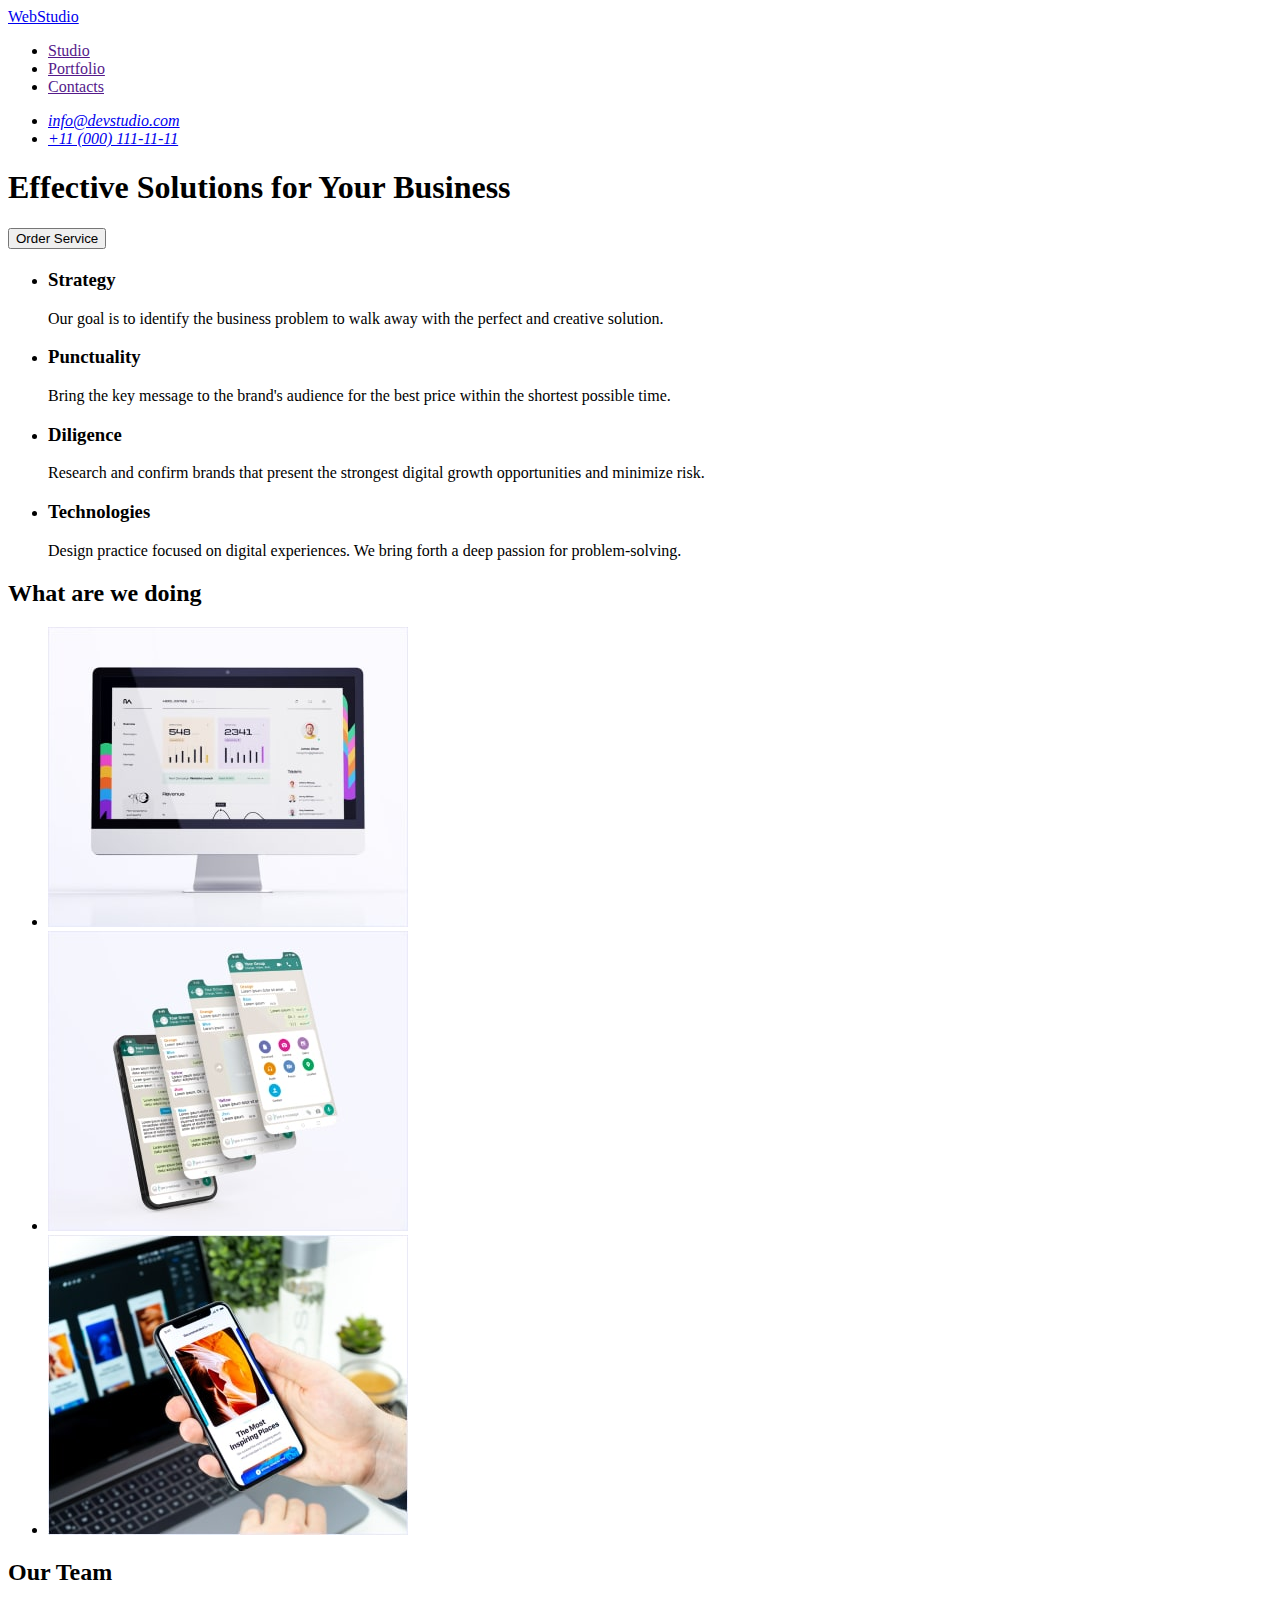
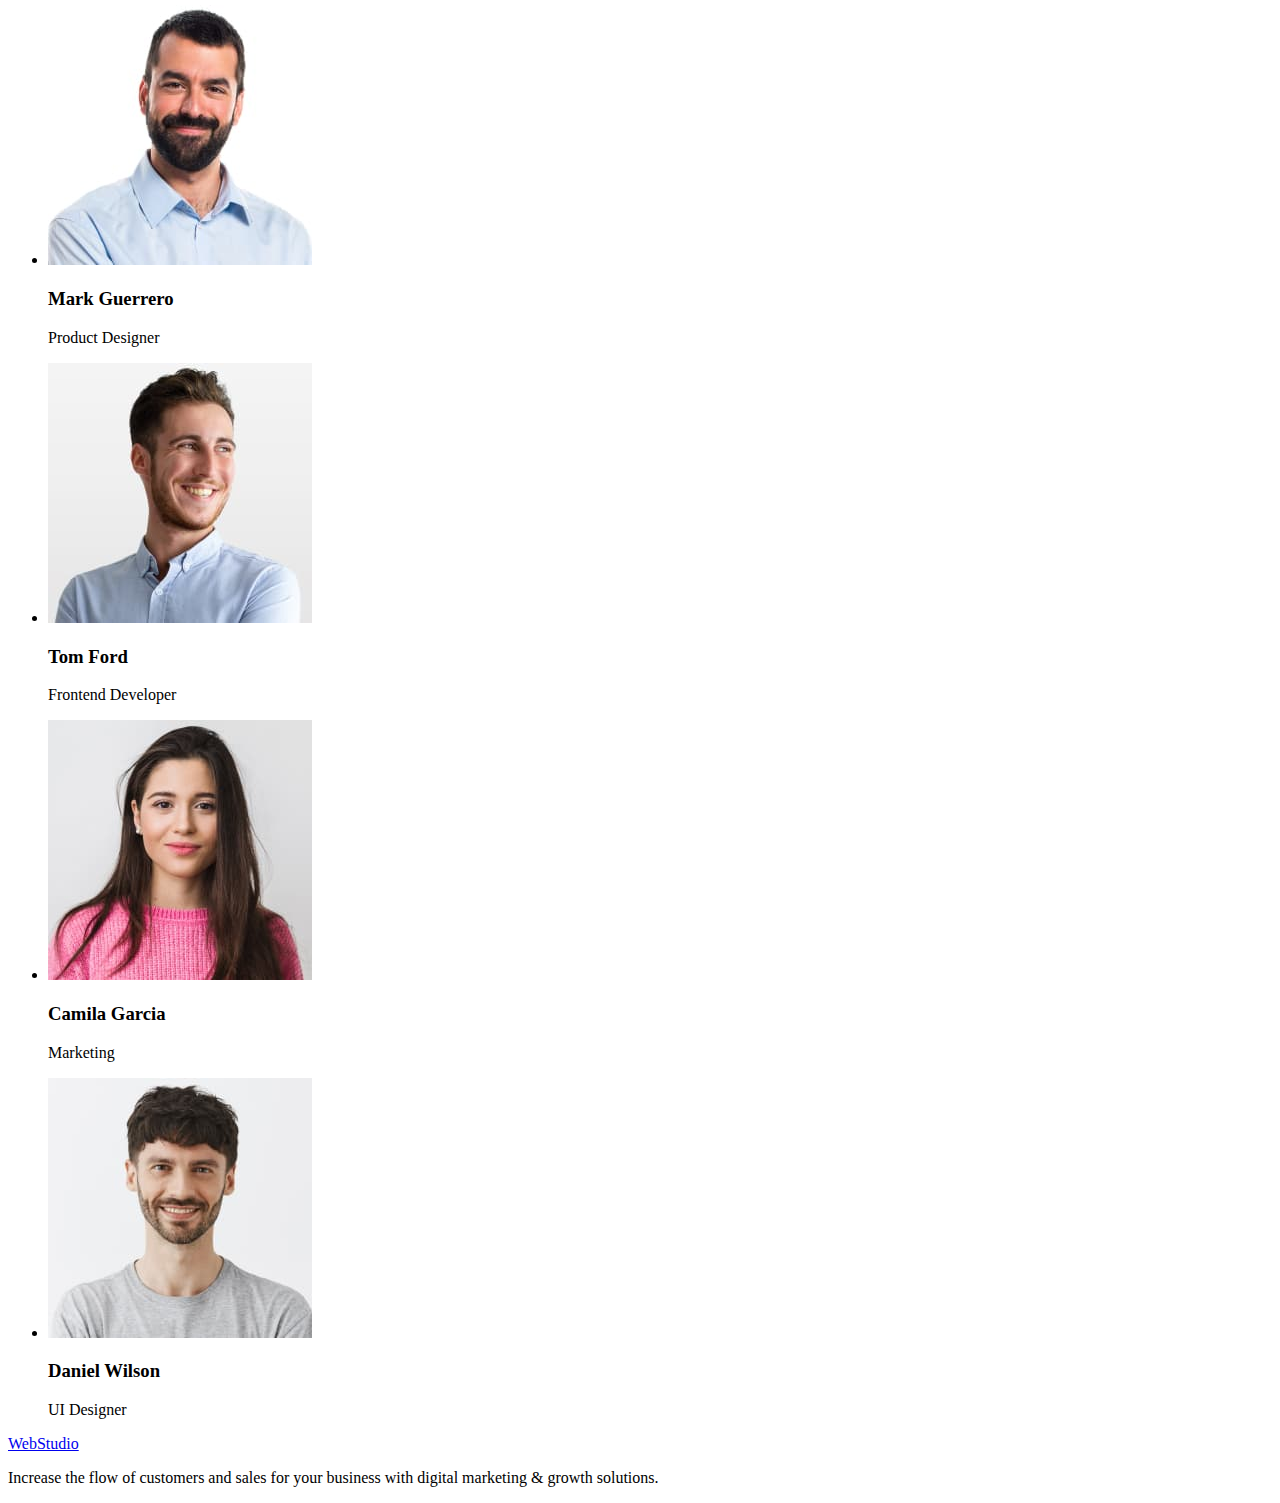
==== index.html @ 4bf774ec "Initial commit" ====
<!DOCTYPE html>
<html lang="en">
  <head>
    <meta charset="UTF-8">
    <meta http-equiv="X-UA-Compatible" content="IE=edge">
    <meta name="viewport" content="width=device-width, initial-scale=1.0">
    <title>WebStudio</title>
  </head>
  <body>
    <header>
      <nav>
        <a href="./index.html">WebStudio</a>
        <ul>
          <li><a href="">Studio</a></li>
          <li><a href="">Portfolio</a></li>
          <li><a href="">Contacts</a></li>
        </ul>
      </nav>
      <address>
        <ul>
          <li><a href="mailto:info@devstudio.com">info@devstudio.com</a></li>
          <li><a href="tel:+110001111111">+11 (000) 111-11-11</a></li>
        </ul>
      </address>
    </header>
    <main>
      <section>
        <h1>Effective Solutions for Your Business</h1>
        <button type="button">Order Service</button>
      </section>
      <section>
        <h2></h2>
        <ul>
          <li>
            <h3>Strategy</h3>
            <p>Our goal is to identify the business problem to walk away with the perfect and creative solution.</p>
          </li>
          <li>
            <h3>Punctuality</h3>
            <p>Bring the key message to the brand's audience for the best price within the shortest possible time.</p>
          </li>
          <li>
            <h3>Diligence</h3>
            <p>Research and confirm brands that present the strongest digital growth opportunities and minimize risk.</p>
          </li>
          <li>
            <h3>Technologies</h3>
            <p>Design practice focused on digital experiences. We bring forth a deep passion for problem-solving.</p>
          </li>
        </ul>
      </section>
      <section>
        <h2>What are we doing</h2>
        <ul>
          <li><img src="./images/img1.jpg" width="360" height="300" alt="imac"></li>
          <li><img src="./images/img2.jpg" width="360" height="300" alt="application on the phone"></li>
          <li><img src="./images/img3.jpg" width="360" height="300" alt="phone"></li>
        </ul>
      </section>
      <section>
        <h2>Our Team</h2>
        <ul>
          <li>
            <img src="./images/img4.jpg" alt="foto Mark Guerrero" width="264" height="260">
            <h3>Mark Guerrero</h3>
            <p>Product Designer</p>
          </li>
          <li>
            <img src="./images/img5.jpg" alt="foto Tom Ford" width="264" height="260">
            <h3>Tom Ford</h3>
            <p>Frontend Developer</p>
          </li>
          <li>
            <img src="./images/img6.jpg" alt="foto Camila Garcia" width="264" height="260">
            <h3>Camila Garcia</h3>
            <p>Marketing</p>
          </li>
          <li>
            <img src="./images/img7.jpg" alt="foto Daniel Wilson" width="264" height="260">
            <h3>Daniel Wilson</h3>
            <p>UI Designer</p>
          </li>
        </ul>
      </section>
    </main>
    <footer>
      <a href="./index.html">WebStudio</a>
      <p>Increase the flow of customers and sales for your business with digital marketing & growth solutions.</p>
    </footer>
  </body>
</html>
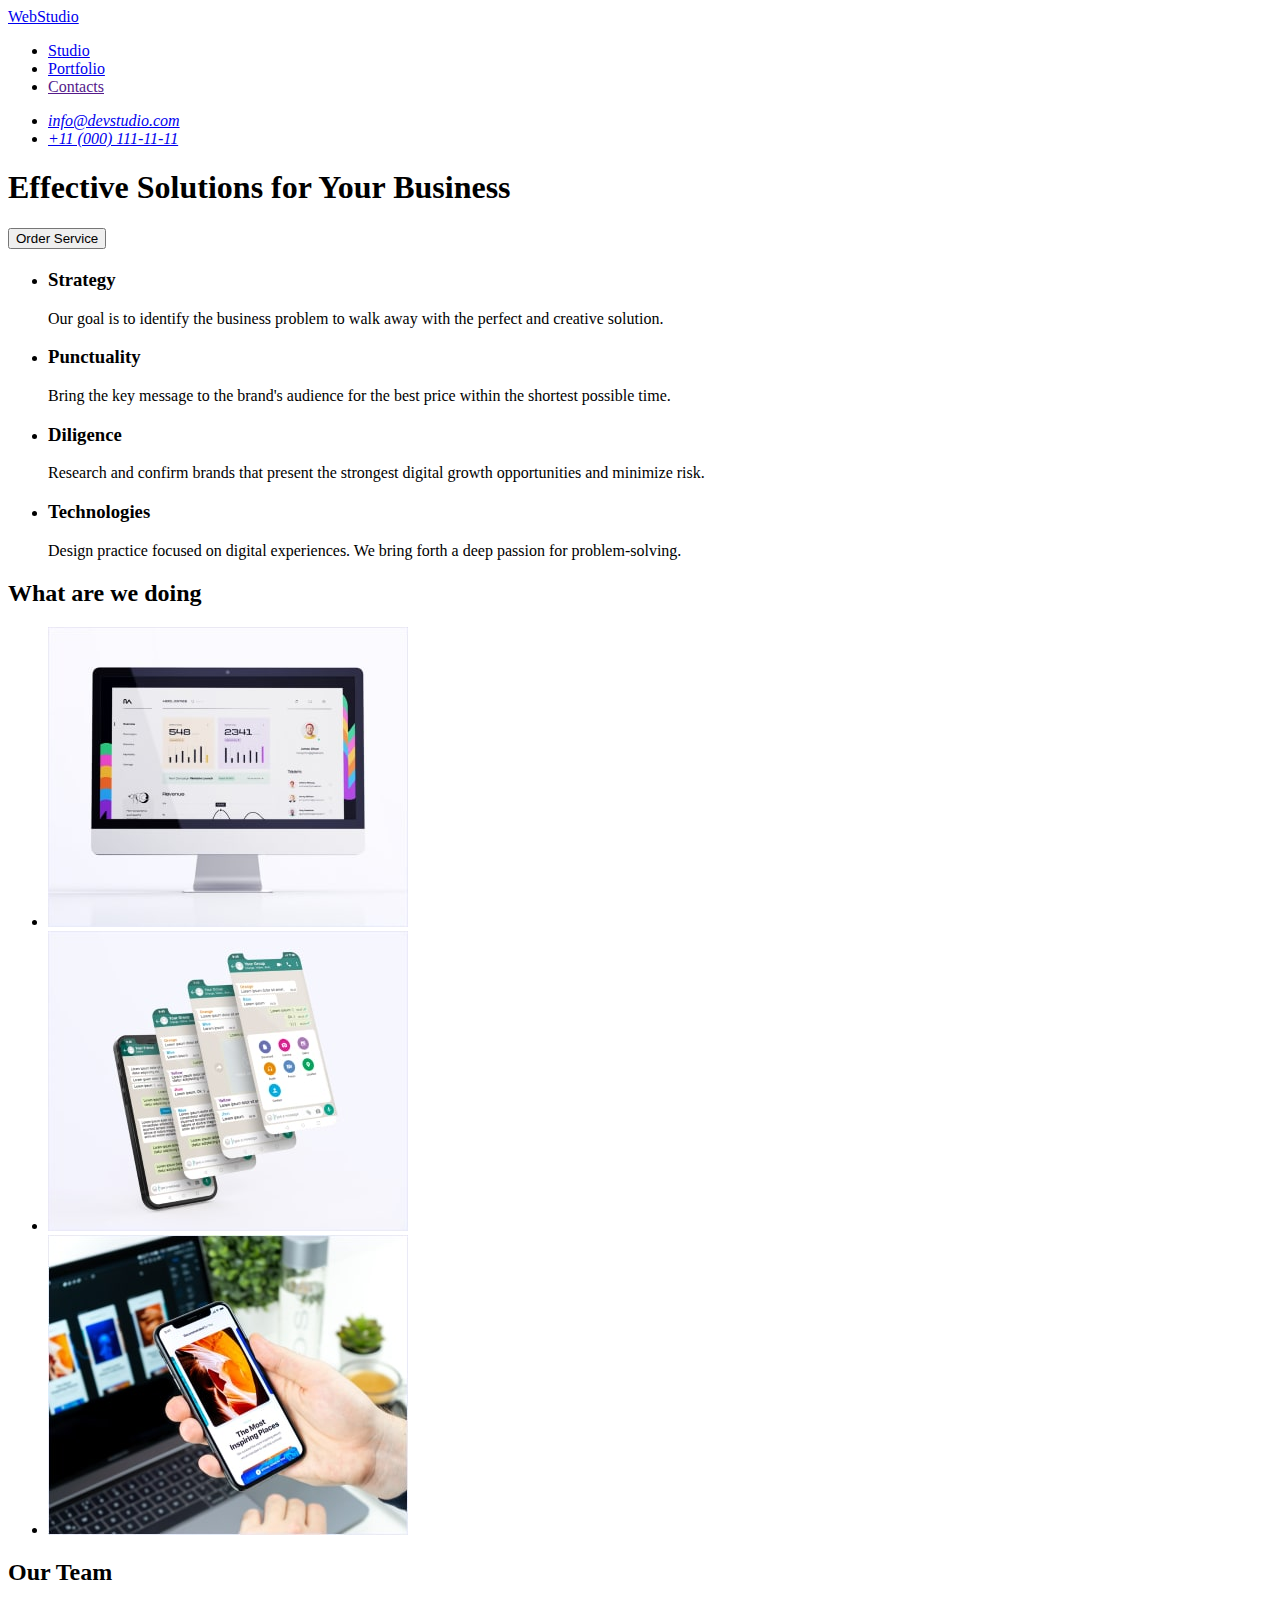
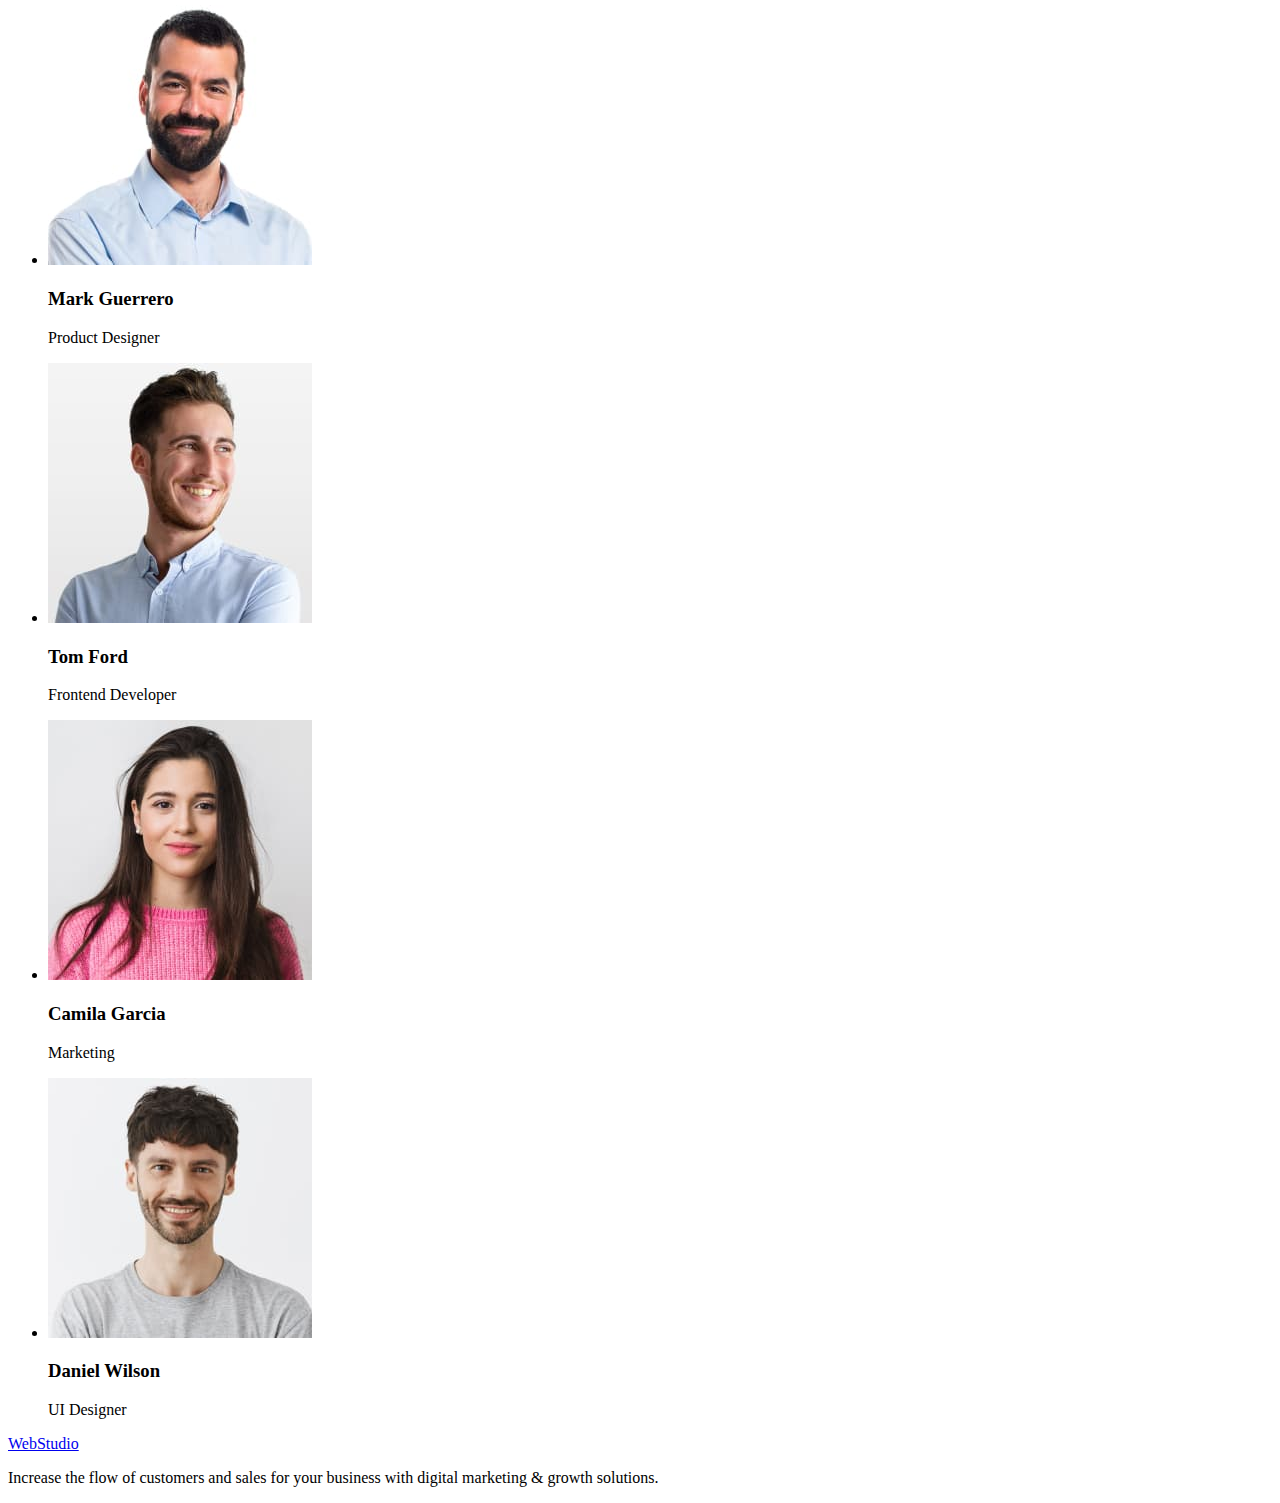
==== commit 2dace78f: "with links" ====
--- a/index.html
+++ b/index.html
@@ -11,8 +11,8 @@
       <nav>
         <a href="./index.html">WebStudio</a>
         <ul>
-          <li><a href="">Studio</a></li>
-          <li><a href="">Portfolio</a></li>
+          <li><a href="index.html">Studio</a></li>
+          <li><a href="portfolio.html">Portfolio</a></li>
           <li><a href="">Contacts</a></li>
         </ul>
       </nav>
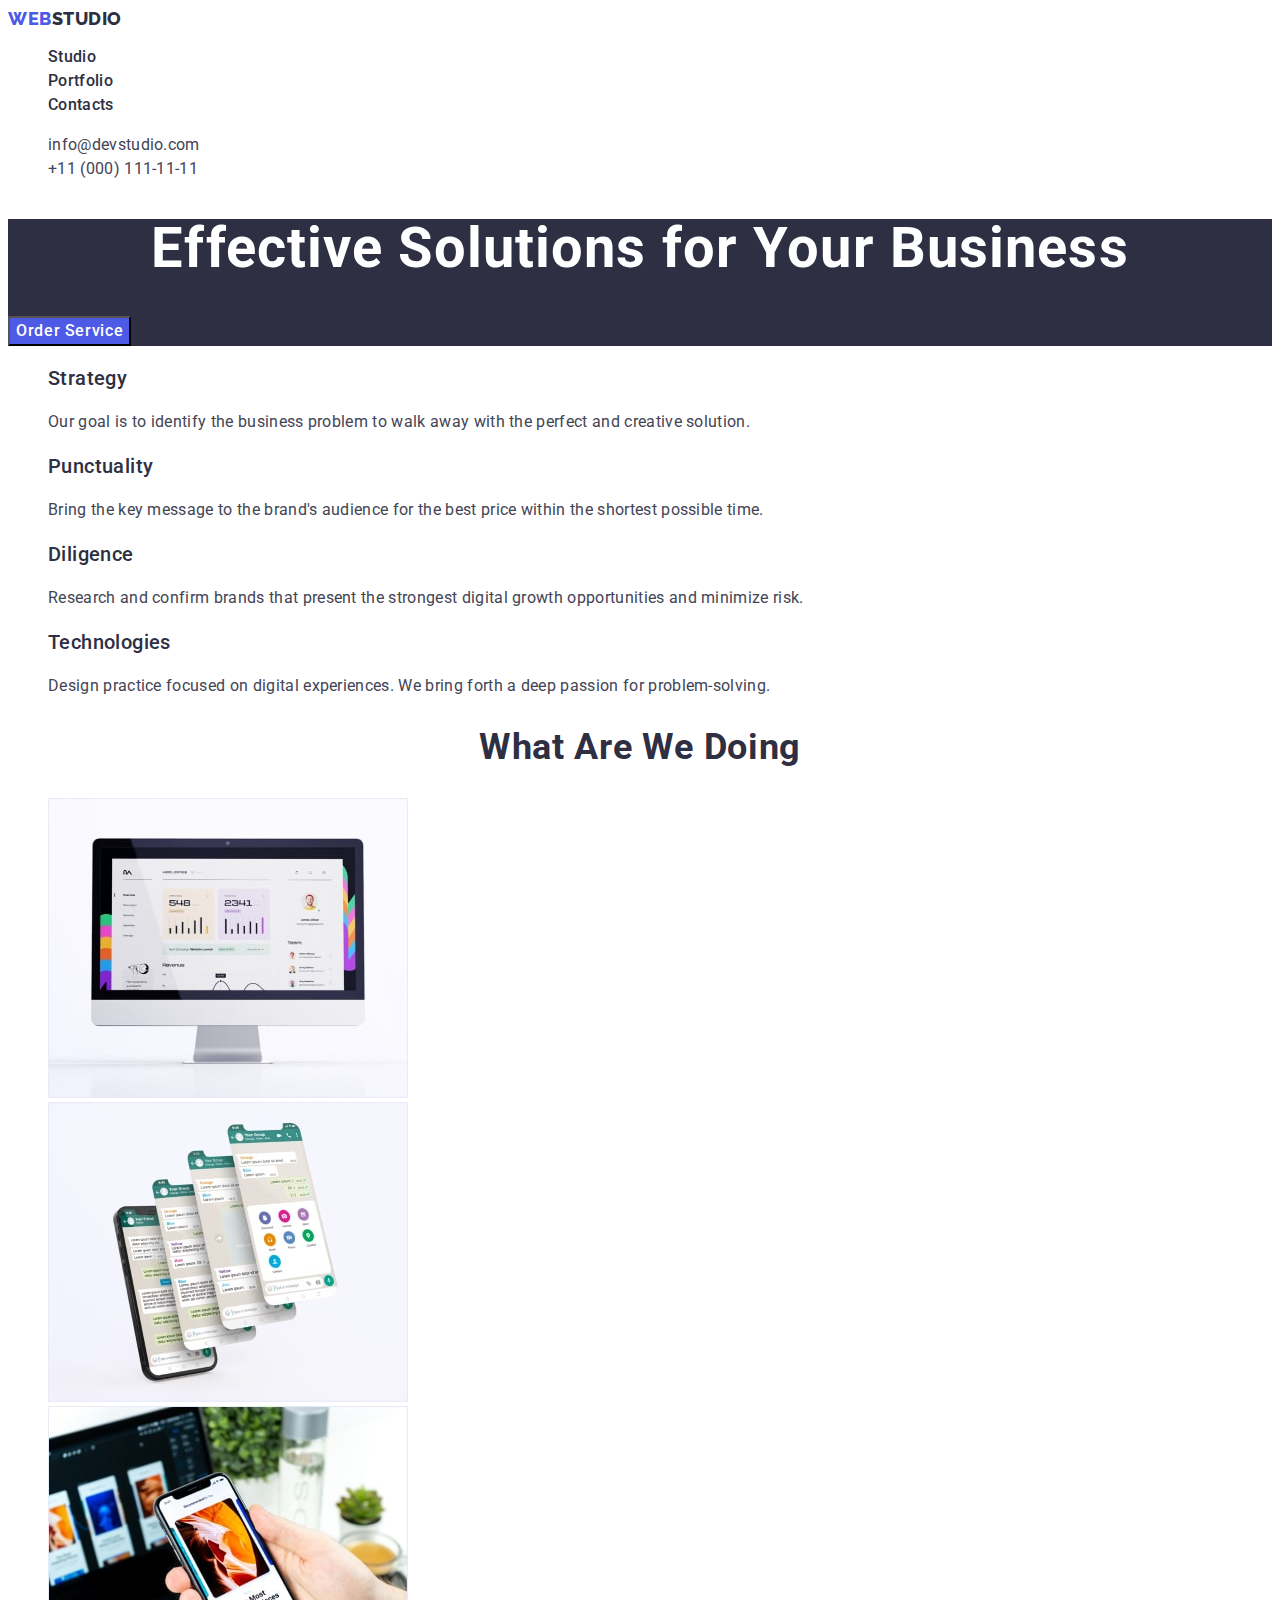
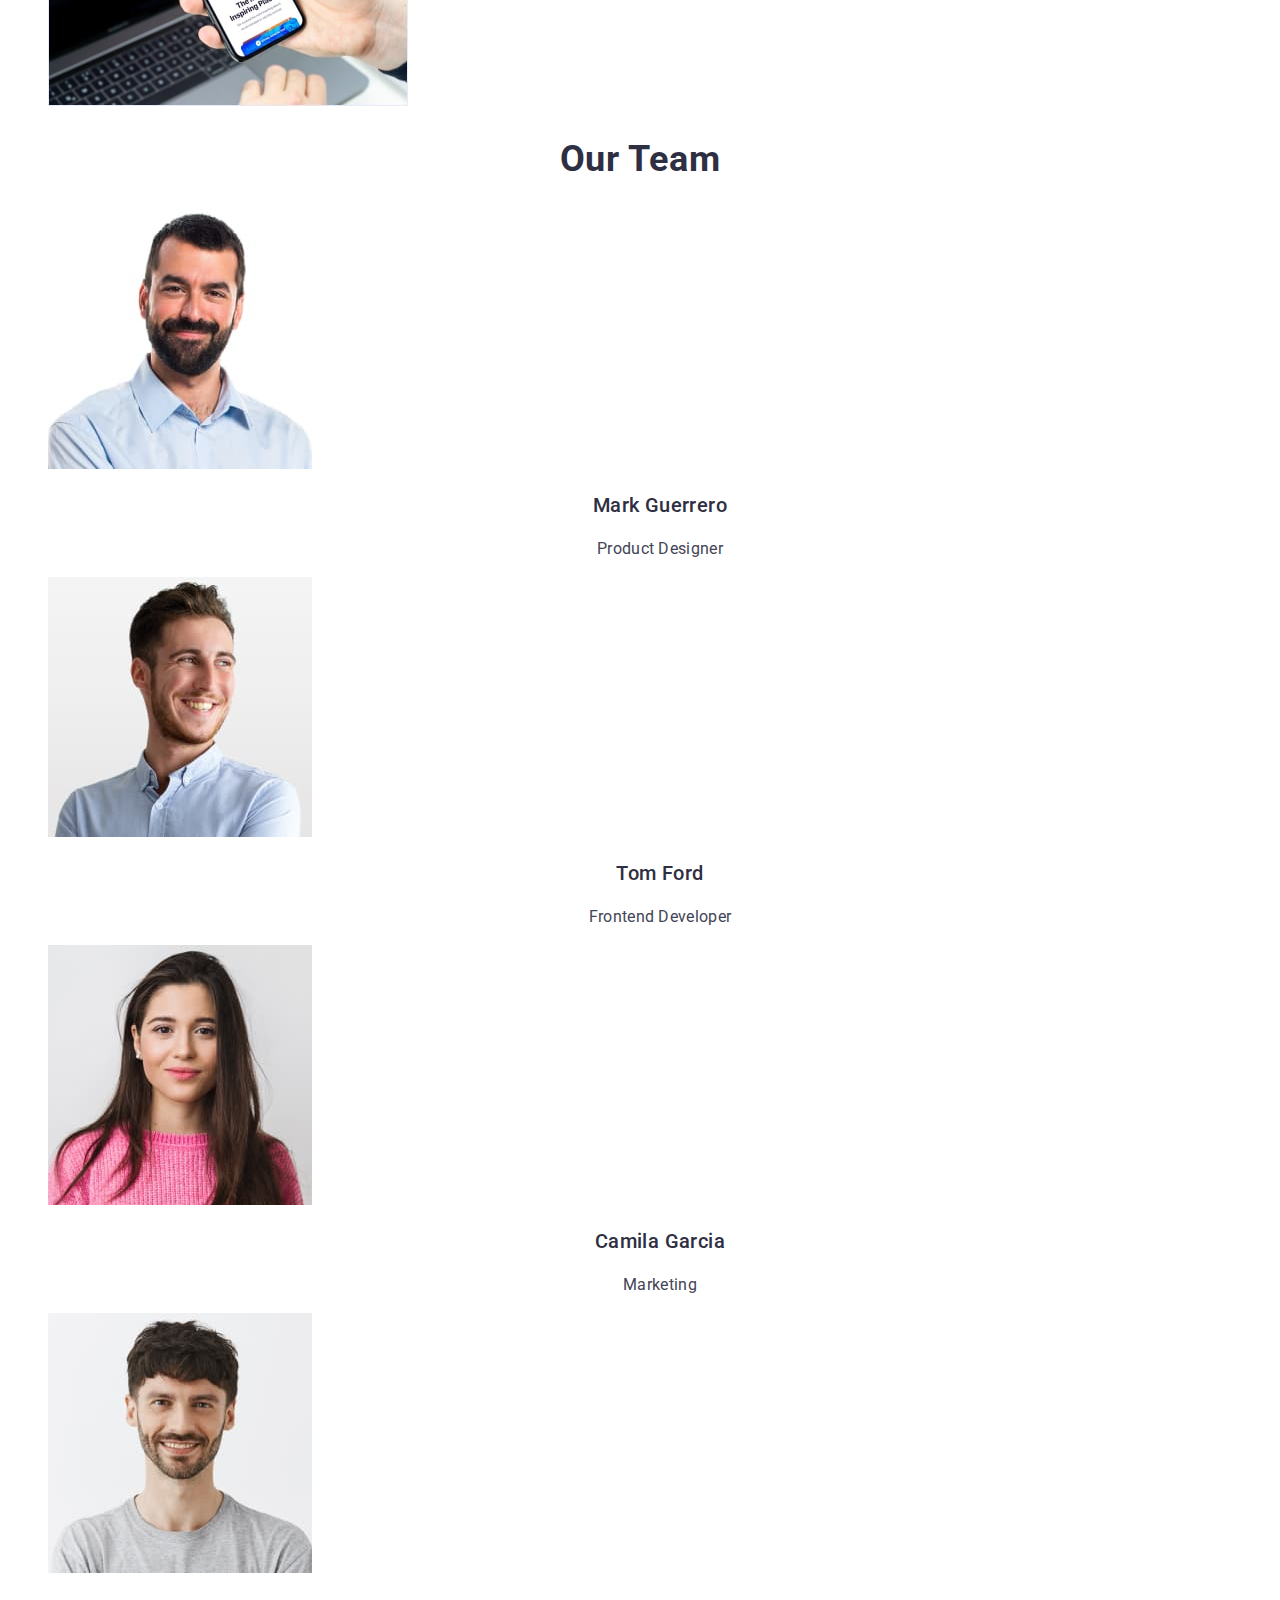
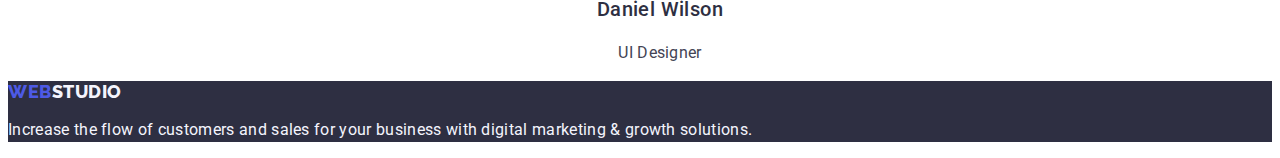
==== commit d2b8f24d: "finish" ====
--- a/index.html
+++ b/index.html
@@ -5,87 +5,93 @@
     <meta http-equiv="X-UA-Compatible" content="IE=edge">
     <meta name="viewport" content="width=device-width, initial-scale=1.0">
     <title>WebStudio</title>
+    <link rel="preconnect" href="https://fonts.googleapis.com">
+    <link rel="preconnect" href="https://fonts.gstatic.com" crossorigin>
+    <link 
+      href="https://fonts.googleapis.com/css2?family=Raleway:wght@800&family=Roboto:wght@400;500;700;900&display=swap"
+      rel="stylesheet">
+    <link rel="stylesheet" href="./css/styles.css">
   </head>
   <body>
-    <header>
-      <nav>
-        <a href="./index.html">WebStudio</a>
-        <ul>
-          <li><a href="index.html">Studio</a></li>
-          <li><a href="portfolio.html">Portfolio</a></li>
-          <li><a href="">Contacts</a></li>
+    <header class="header">
+      <nav class="header-navigation">
+        <a href="./index.html" class="header-logo link">Web<span class="header-logo-second">Studio</span></a>
+        <ul class="header-list list">
+          <li class="header-item"><a class="header-link link" href="./index.html">Studio</a></li>
+          <li class="header-item"><a class="header-link link" href="./portfolio.html">Portfolio</a></li>
+          <li class="header-item"><a class="header-link link" href="">Contacts</a></li>
         </ul>
       </nav>
-      <address>
-        <ul>
-          <li><a href="mailto:info@devstudio.com">info@devstudio.com</a></li>
-          <li><a href="tel:+110001111111">+11 (000) 111-11-11</a></li>
+      <address class="header-address">
+        <ul class="list-address list">
+          <li class="address-item"><a class="address-link link" href="mailto:info@devstudio.com">info@devstudio.com</a></li>
+          <li class="address-item"><a class="address-link link" href="tel:+110001111111">+11 (000) 111-11-11</a></li>
         </ul>
       </address>
     </header>
     <main>
-      <section>
-        <h1>Effective Solutions for Your Business</h1>
-        <button type="button">Order Service</button>
+      <section class="banner">
+        <h1 class="banner-title">Effective Solutions for Your Business</h1>
+        <button class="banner-btn" type="button">Order Service</button>
       </section>
-      <section>
+      <section class="our-line">
         <h2></h2>
-        <ul>
-          <li>
-            <h3>Strategy</h3>
-            <p>Our goal is to identify the business problem to walk away with the perfect and creative solution.</p>
+        <ul class="our-line-list list">
+          <li class="our-line-item">
+            <h3 class="our-line-title title">Strategy</h3>
+            <p class="our-line-text">Our goal is to identify the business problem to walk away with the perfect and creative solution.</p>
           </li>
-          <li>
-            <h3>Punctuality</h3>
-            <p>Bring the key message to the brand's audience for the best price within the shortest possible time.</p>
+          <li class="our-line-item">
+            <h3 class="our-line-title title">Punctuality</h3>
+            <p class="our-line-text">Bring the key message to the brand's audience for the best price within the shortest possible time.</p>
           </li>
-          <li>
-            <h3>Diligence</h3>
-            <p>Research and confirm brands that present the strongest digital growth opportunities and minimize risk.</p>
+          <li class="our-line-item">
+            <h3 class="our-line-title title">Diligence</h3>
+            <p class="our-line-text">Research and confirm brands that present the strongest digital growth opportunities and minimize risk.</p>
           </li>
-          <li>
-            <h3>Technologies</h3>
-            <p>Design practice focused on digital experiences. We bring forth a deep passion for problem-solving.</p>
+          <li class="our-line-item">
+            <h3 class="our-line-title title">Technologies</h3>
+            <p class="our-line-text">Design practice focused on digital experiences. We bring forth a deep passion for problem-solving.</p>
           </li>
         </ul>
       </section>
-      <section>
-        <h2>What are we doing</h2>
-        <ul>
-          <li><img src="./images/img1.jpg" width="360" height="300" alt="imac"></li>
-          <li><img src="./images/img2.jpg" width="360" height="300" alt="application on the phone"></li>
-          <li><img src="./images/img3.jpg" width="360" height="300" alt="phone"></li>
+      <section class="examples">
+        <h2 class="examples-big-title">What are we doing</h2>
+        <ul class="examples-list list">
+          <li class="examples-item"><img src="./images/img1.jpg" width="360" height="300" alt="imac"></li>
+          <li class="examples-item"><img src="./images/img2.jpg" width="360" height="300" alt="application on the phone"></li>
+          <li class="examples-item"><img src="./images/img3.jpg" width="360" height="300" alt="phone"></li>
         </ul>
       </section>
-      <section>
-        <h2>Our Team</h2>
-        <ul>
-          <li>
+      <section class="team">
+        <h2 class="team-big-title">Our Team</h2>
+        <ul class="team-list list">
+          <li class="team-item">
             <img src="./images/img4.jpg" alt="foto Mark Guerrero" width="264" height="260">
-            <h3>Mark Guerrero</h3>
-            <p>Product Designer</p>
+            <h3 class="team-title title">Mark Guerrero</h3>
+            <p class="team-text">Product Designer</p>
           </li>
-          <li>
+          <li class="team-item">
             <img src="./images/img5.jpg" alt="foto Tom Ford" width="264" height="260">
-            <h3>Tom Ford</h3>
-            <p>Frontend Developer</p>
+            <h3 class="team-title title">Tom Ford</h3>
+            <p class="team-text">Frontend Developer</p>
           </li>
-          <li>
+          <li class="team-item">
             <img src="./images/img6.jpg" alt="foto Camila Garcia" width="264" height="260">
-            <h3>Camila Garcia</h3>
-            <p>Marketing</p>
+            <h3 class="team-title title">Camila Garcia</h3>
+            <p class="team-text">Marketing</p>
           </li>
-          <li>
+          <li class="team-item">
             <img src="./images/img7.jpg" alt="foto Daniel Wilson" width="264" height="260">
-            <h3>Daniel Wilson</h3>
-            <p>UI Designer</p>
+            <h3 class="team-title title">Daniel Wilson</h3>
+            <p class="team-text">UI Designer</p>
           </li>
         </ul>
       </section>
     </main>
-    <footer>
-      <a href="./index.html">WebStudio</a>
-      <p>Increase the flow of customers and sales for your business with digital marketing & growth solutions.</p>
+    <footer class="footer">
+      <a href="./index.html" class="footer-logo link">Web<span class="footer-logo-second">Studio</span></a>
+      <p class="footer-text">Increase the flow of customers and sales for your business with digital marketing & growth solutions.</p>
     </footer>
   </body>
 </html>--- a/css/styles.css
+++ b/css/styles.css
@@ -0,0 +1,207 @@
+:root {
+  --main-title-color: #FFFFFF;
+  --second-title-color: #2E2F42;
+  --hover: #4D5AE5;
+  --banner-background-color: #2E2F42;
+  --footer-background-color: #2E2F42;
+}
+
+body {
+  font-family: 'Roboto', sans-serif;
+  color: #434455;
+}
+
+.list {
+  list-style: none;
+}
+
+.link {
+  text-decoration: none;
+}  
+
+.title {
+  font-weight: 500;
+  font-size: 20px;
+  line-height: 1.2;
+  letter-spacing: 0.02em;
+}
+
+/*-----------------------HEADER----------------------*/
+
+.header-logo {
+font-family: 'Raleway', sans-serif;
+  font-weight: 800;
+  font-size: 18px;
+  line-height: 1.17;
+  display: flex;
+  align-items: center;
+  letter-spacing: 0.03em;
+  text-transform: uppercase;
+  color: #4D5AE5;
+}
+
+.header-logo-second {
+  color: #2E2F42;
+}
+
+.header-link {
+  font-weight: 500;
+  font-size: 16px;
+  line-height: 1.5;
+  letter-spacing: 0.02em;
+  color: #2E2F42;
+}
+
+.header-link:hover,
+.header-link:focus {
+  color: var(--hover);
+}
+
+.address-link {
+  font-style: normal;
+  font-size: 16px;
+  line-height: 1.5;
+  letter-spacing: 0.02em;
+  color: #434455;
+}
+
+.address-link:hover,
+.address-link:focus {
+  color: var(--hover);
+}
+
+/*-----------------------BANNER----------------------*/
+
+.banner {
+  background-color :var(--banner-background-color);
+}
+
+.banner-title {
+  font-size: 56px;
+  line-height: 1.07;
+  text-align: center;
+  letter-spacing: 0.02em;
+  color: var(--main-title-color);
+}
+
+.banner-btn {
+  font-family: 'Roboto';
+  font-weight: 500;
+  font-size: 16px;
+  line-height: 1.5;
+  display: flex;
+  align-items: center;
+  letter-spacing: 0.04em;
+  color: #FFFFFF;
+  background-color: #4D5AE5;
+  cursor: pointer;
+}
+
+/*-----------------------OUR-LINE----------------------*/
+
+.our-line-title {
+  color: var(--second-title-color);
+}
+
+.our-line-text {
+  font-size: 16px;
+  line-height: 1.5;
+  letter-spacing: 0.02em;
+}
+
+/*-----------------------EXAMPLES----------------------*/
+
+.examples-big-title {
+  font-size: 36px;
+  line-height: 1.11;
+  text-align: center;
+  letter-spacing: 0.02em;
+  text-transform: capitalize;
+  color: var(--second-title-color);
+}
+
+/*-----------------------TEAM----------------------*/
+
+.team-big-title {
+  font-size: 36px;
+  line-height: 1.11;
+  text-align: center;
+  letter-spacing: 0.02em;
+  text-transform: capitalize;
+  color: var(--second-title-color);
+}
+
+.team-title {
+  text-align: center;
+  color: var(--second-title-color);
+}
+
+.team-text {
+  font-size: 16px;
+  line-height: 1.5;
+  text-align: center;
+  letter-spacing: 0.02em;
+}
+
+/*-----------------------BUTTONS----------------------*/
+
+.buttons-btn {
+  font-family: 'Roboto';
+  font-weight: 500;
+  font-size: 16px;
+  line-height: 1.5;
+  display: flex;
+  align-items: center;
+  text-align: center;
+  letter-spacing: 0.04em;
+  color: #4D5AE5;
+  background-color: #F4F4FD;
+  cursor: pointer;
+}
+
+.buttons-btn:hover,
+.buttons-btn:focus {
+  background-color: var(--hover);
+  color: #FFFFFF;
+}
+
+/*-----------------------PRODUCTS----------------------*/
+
+.products-title {
+  color: var(--second-title-color);
+}
+
+.products-text {
+  font-size: 16px;
+  line-height: 1.5;
+  letter-spacing: 0.02em;
+}
+
+/*-----------------------FOOTER----------------------*/
+
+.footer {
+  background-color: var(--footer-background-color);
+}
+
+.footer-logo {
+  font-family: 'Raleway', sans-serif;
+  font-weight: 800;
+  font-size: 18px;
+  line-height: 1.17;
+  display: flex;
+  align-items: center;
+  letter-spacing: 0.03em;
+  text-transform: uppercase;
+  color: #4D5AE5;
+}
+
+.footer-logo-second {
+  color: #F4F4FD;
+}
+
+.footer-text {
+  font-size: 16px;
+  line-height: 1.5;
+  letter-spacing: 0.02em;
+  color: #F4F4FD;
+}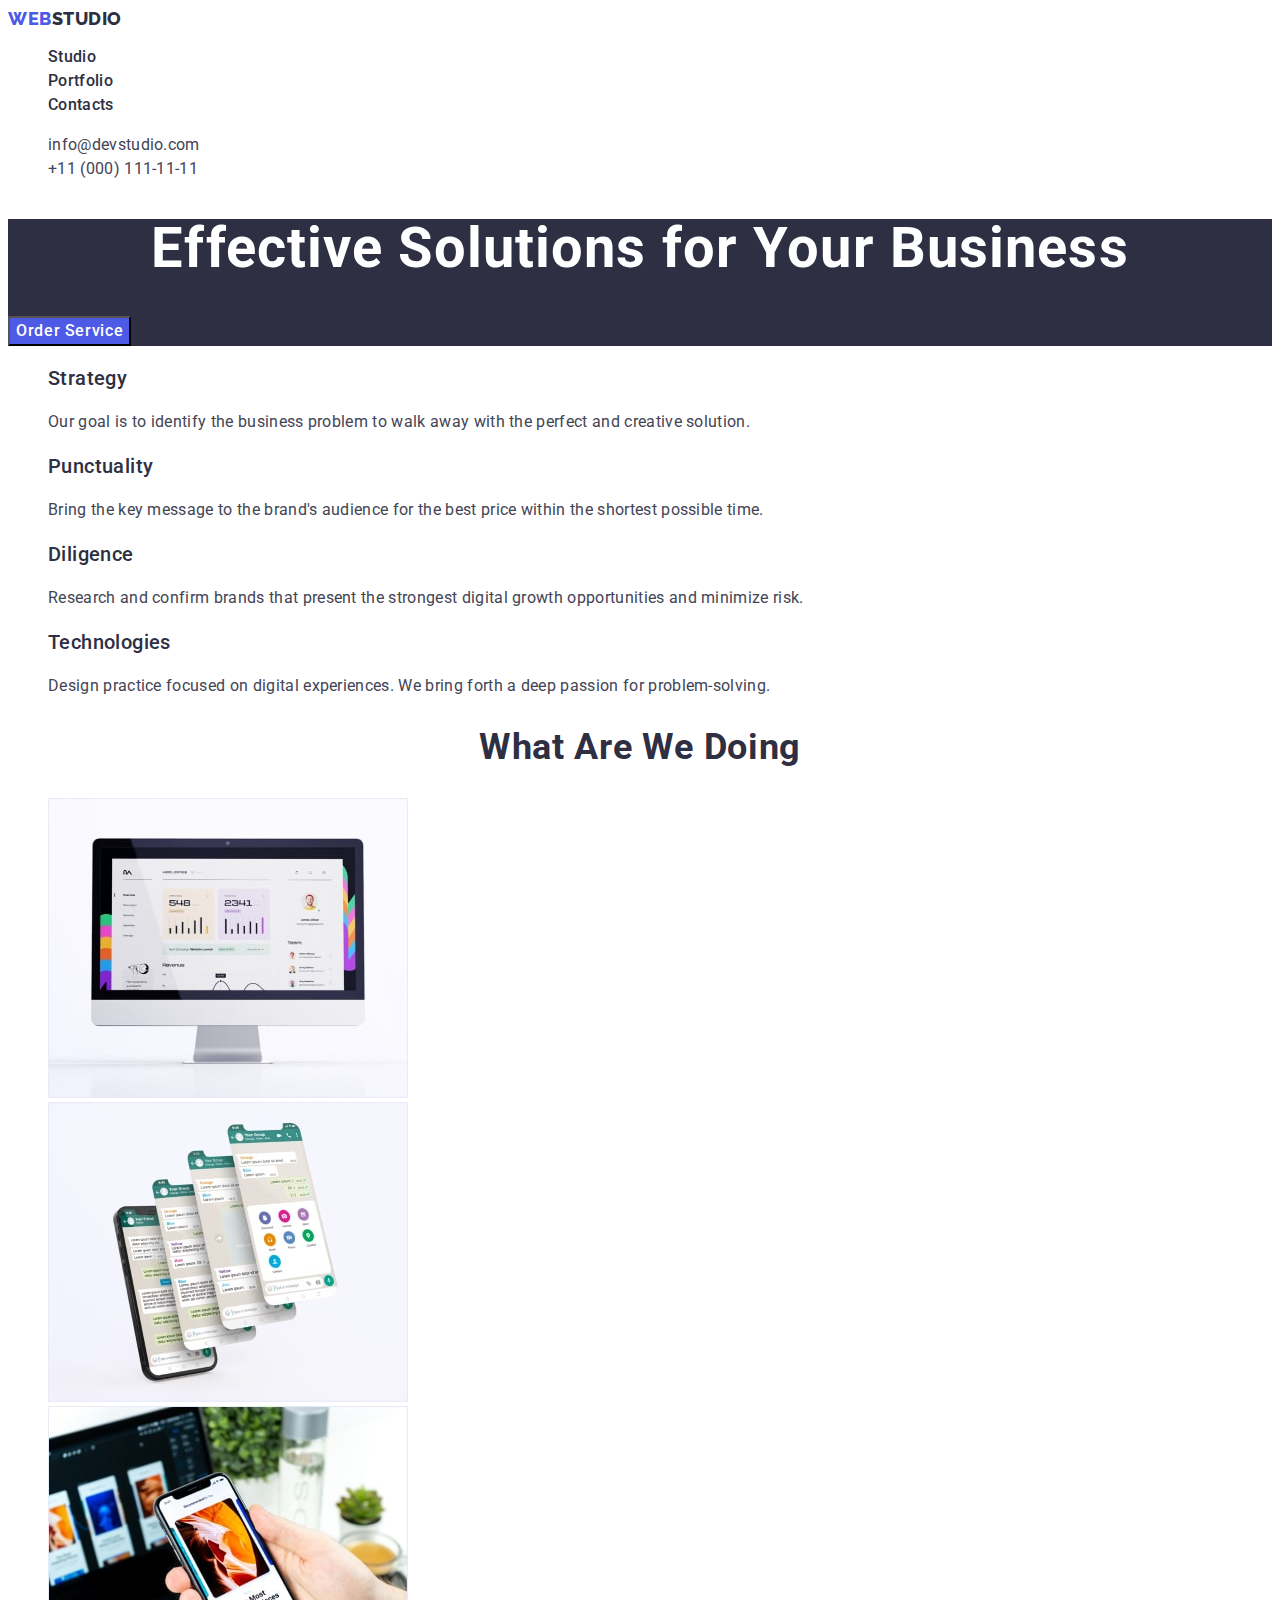
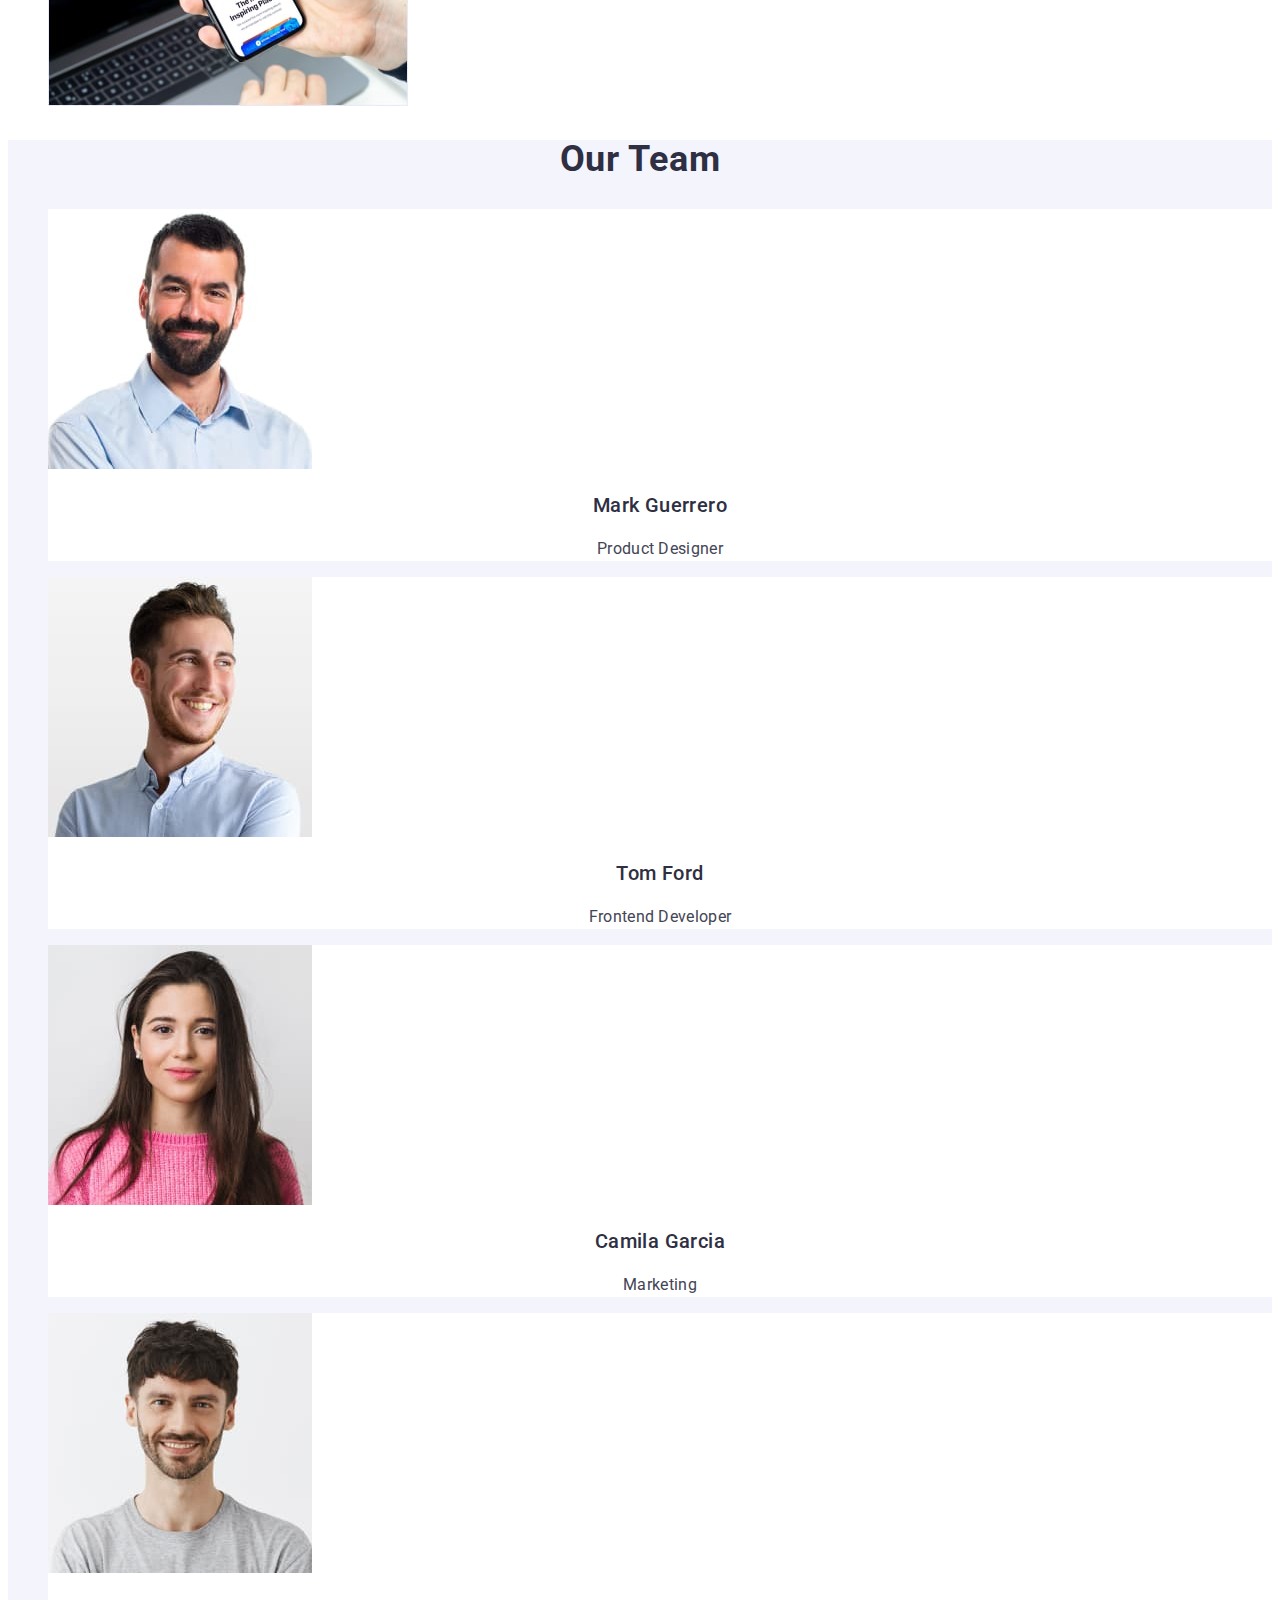
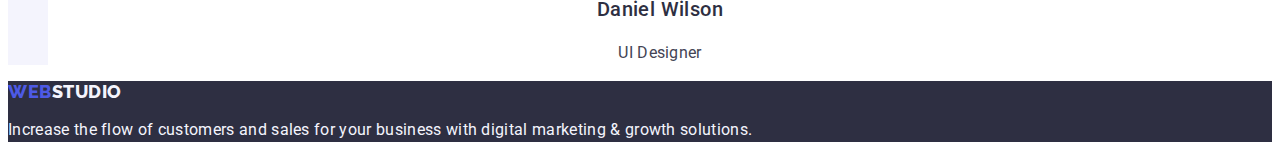
==== commit 8b129c4f: "last version" ====
--- a/index.html
+++ b/index.html
@@ -35,7 +35,7 @@
         <button class="banner-btn" type="button">Order Service</button>
       </section>
       <section class="our-line">
-        <h2></h2>
+        <h2 hidden class="our-line-big-title"></h2>
         <ul class="our-line-list list">
           <li class="our-line-item">
             <h3 class="our-line-title title">Strategy</h3>
--- a/css/styles.css
+++ b/css/styles.css
@@ -1,7 +1,7 @@
 :root {
   --main-title-color: #FFFFFF;
   --second-title-color: #2E2F42;
-  --hover: #4D5AE5;
+  --hover: #404BBF;
   --banner-background-color: #2E2F42;
   --footer-background-color: #2E2F42;
 }
@@ -9,6 +9,7 @@
 body {
   font-family: 'Roboto', sans-serif;
   color: #434455;
+  background-color: #FFFFFF;
 }
 
 .list {
@@ -57,6 +58,10 @@
   color: var(--hover);
 }
 
+.header-address {
+  font-style: normal;
+}
+
 .address-link {
   font-style: normal;
   font-size: 16px;
@@ -85,7 +90,7 @@
 }
 
 .banner-btn {
-  font-family: 'Roboto';
+  font-family: 'Roboto', sans-serif;
   font-weight: 500;
   font-size: 16px;
   line-height: 1.5;
@@ -97,6 +102,11 @@
   cursor: pointer;
 }
 
+.banner-btn:hover,
+.banner-btn:focus {
+  background-color: var(--hover);
+}
+
 /*-----------------------OUR-LINE----------------------*/
 
 .our-line-title {
@@ -122,6 +132,10 @@
 
 /*-----------------------TEAM----------------------*/
 
+.team {
+  background-color: #F4F4FD;
+}
+
 .team-big-title {
   font-size: 36px;
   line-height: 1.11;
@@ -131,6 +145,10 @@
   color: var(--second-title-color);
 }
 
+.team-item {
+  background-color: #FFFFFF;
+}
+
 .team-title {
   text-align: center;
   color: var(--second-title-color);
@@ -143,10 +161,10 @@
   letter-spacing: 0.02em;
 }
 
-/*-----------------------BUTTONS----------------------*/
+/*------------------BUTTONS-PRODUCTS-------------------*/
 
 .buttons-btn {
-  font-family: 'Roboto';
+  font-family: 'Roboto', sans-serif;
   font-weight: 500;
   font-size: 16px;
   line-height: 1.5;
@@ -164,8 +182,6 @@
   background-color: var(--hover);
   color: #FFFFFF;
 }
-
-/*-----------------------PRODUCTS----------------------*/
 
 .products-title {
   color: var(--second-title-color);
